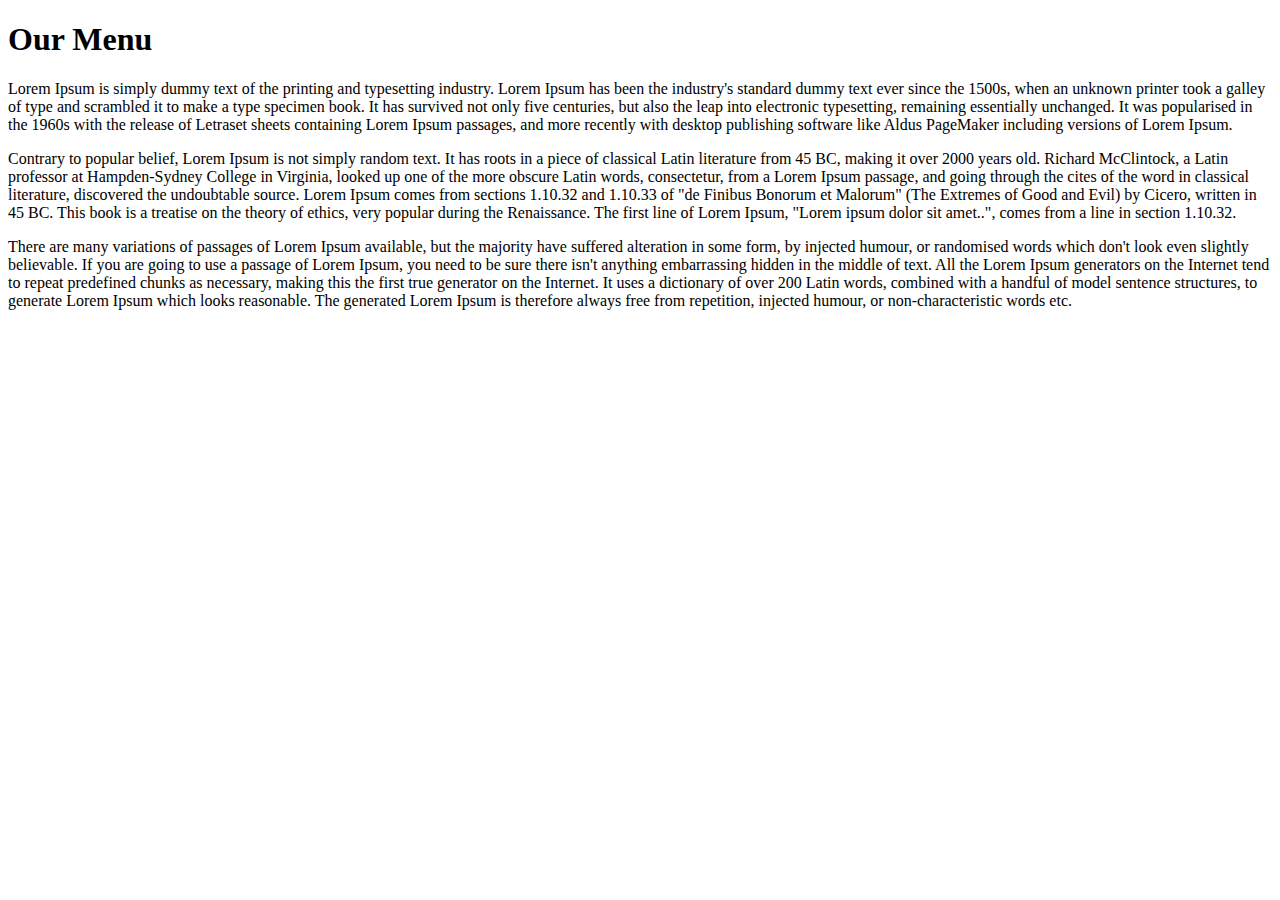
==== Module2_Assignment/index.html @ 3abf108c "Module 2 Assignment" ====
<!DOCTYPE html>
<html>
<head>
<link rel="stylesheet" type="text/css" href="CSS/style.css">
	<title>Module 2 Coding Assignment</title>
</head>
<body>

<h1>Our Menu</h1>
<p class="p1" id="p1">Lorem Ipsum is simply dummy text of the printing and typesetting industry. Lorem Ipsum has been the industry's standard dummy text ever since the 1500s, when an unknown printer took a galley of type and scrambled it to make a type specimen book. It has survived not only five centuries, but also the leap into electronic typesetting, remaining essentially unchanged. It was popularised in the 1960s with the release of Letraset sheets containing Lorem Ipsum passages, and more recently with desktop publishing software like Aldus PageMaker including versions of Lorem Ipsum.

</p>

<p class="p2" id="p2" >Contrary to popular belief, Lorem Ipsum is not simply random text. It has roots in a piece of classical Latin literature from 45 BC, making it over 2000 years old. Richard McClintock, a Latin professor at Hampden-Sydney College in Virginia, looked up one of the more obscure Latin words, consectetur, from a Lorem Ipsum passage, and going through the cites of the word in classical literature, discovered the undoubtable source. Lorem Ipsum comes from sections 1.10.32 and 1.10.33 of "de Finibus Bonorum et Malorum" (The Extremes of Good and Evil) by Cicero, written in 45 BC. This book is a treatise on the theory of ethics, very popular during the Renaissance. The first line of Lorem Ipsum, "Lorem ipsum dolor sit amet..", comes from a line in section 1.10.32.

</p>

<p class="p3" id="p3"> There are many variations of passages of Lorem Ipsum available, but the majority have suffered alteration in some form, by injected humour, or randomised words which don't look even slightly believable. If you are going to use a passage of Lorem Ipsum, you need to be sure there isn't anything embarrassing hidden in the middle of text. All the Lorem Ipsum generators on the Internet tend to repeat predefined chunks as necessary, making this the first true generator on the Internet. It uses a dictionary of over 200 Latin words, combined with a handful of model sentence structures, to generate Lorem Ipsum which looks reasonable. The generated Lorem Ipsum is therefore always free from repetition, injected humour, or non-characteristic words etc.

</p>

</body>
</html>
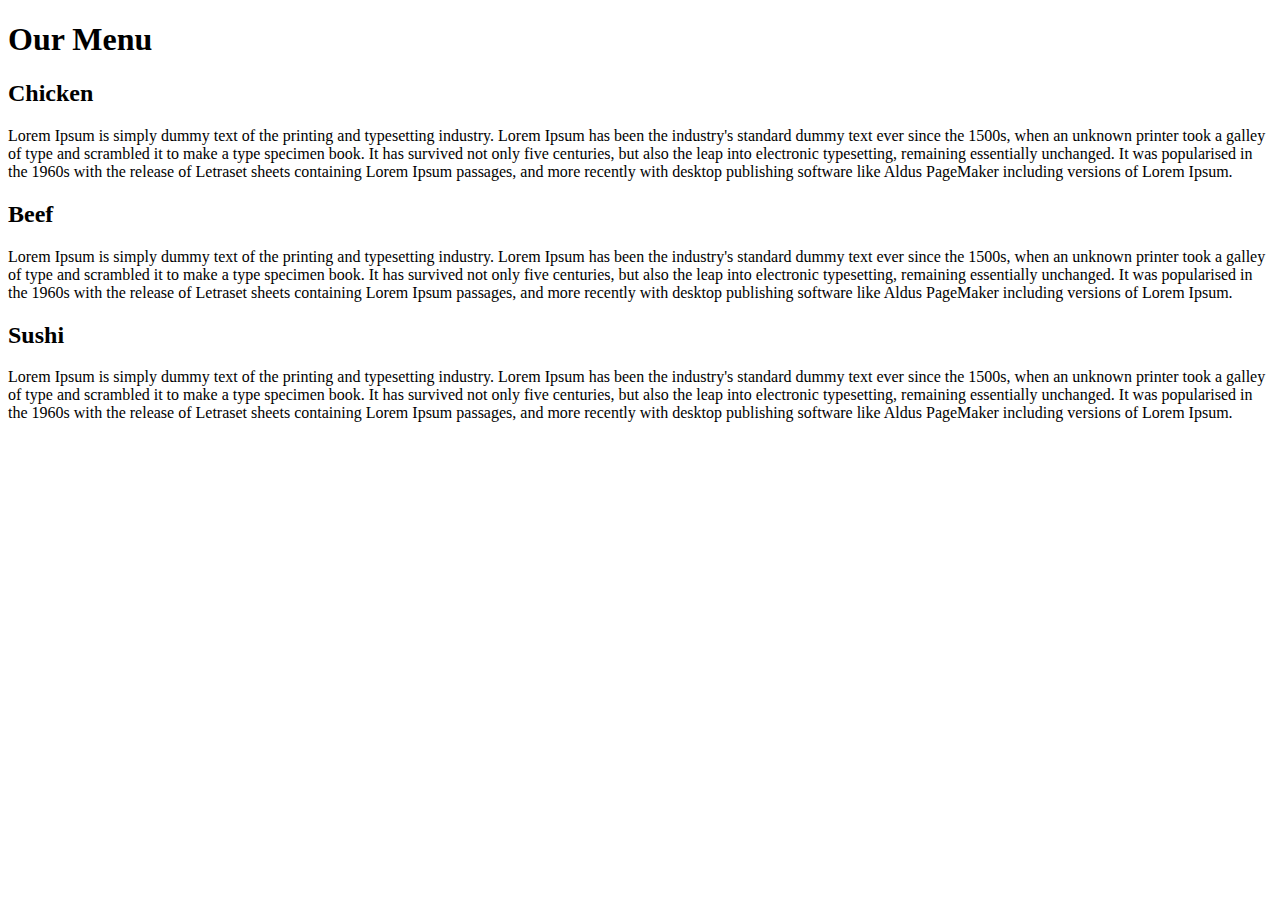
==== commit 1d27a07b: "Module2 Assignment" ====
--- a/Module2_Assignment/index.html
+++ b/Module2_Assignment/index.html
@@ -1,23 +1,35 @@
-<!DOCTYPE html>
-<html>
-<head>
-<link rel="stylesheet" type="text/css" href="CSS/style.css">
-	<title>Module 2 Coding Assignment</title>
-</head>
-<body>
-
-<h1>Our Menu</h1>
-<p class="p1" id="p1">Lorem Ipsum is simply dummy text of the printing and typesetting industry. Lorem Ipsum has been the industry's standard dummy text ever since the 1500s, when an unknown printer took a galley of type and scrambled it to make a type specimen book. It has survived not only five centuries, but also the leap into electronic typesetting, remaining essentially unchanged. It was popularised in the 1960s with the release of Letraset sheets containing Lorem Ipsum passages, and more recently with desktop publishing software like Aldus PageMaker including versions of Lorem Ipsum.
-
-</p>
-
-<p class="p2" id="p2" >Contrary to popular belief, Lorem Ipsum is not simply random text. It has roots in a piece of classical Latin literature from 45 BC, making it over 2000 years old. Richard McClintock, a Latin professor at Hampden-Sydney College in Virginia, looked up one of the more obscure Latin words, consectetur, from a Lorem Ipsum passage, and going through the cites of the word in classical literature, discovered the undoubtable source. Lorem Ipsum comes from sections 1.10.32 and 1.10.33 of "de Finibus Bonorum et Malorum" (The Extremes of Good and Evil) by Cicero, written in 45 BC. This book is a treatise on the theory of ethics, very popular during the Renaissance. The first line of Lorem Ipsum, "Lorem ipsum dolor sit amet..", comes from a line in section 1.10.32.
-
-</p>
-
-<p class="p3" id="p3"> There are many variations of passages of Lorem Ipsum available, but the majority have suffered alteration in some form, by injected humour, or randomised words which don't look even slightly believable. If you are going to use a passage of Lorem Ipsum, you need to be sure there isn't anything embarrassing hidden in the middle of text. All the Lorem Ipsum generators on the Internet tend to repeat predefined chunks as necessary, making this the first true generator on the Internet. It uses a dictionary of over 200 Latin words, combined with a handful of model sentence structures, to generate Lorem Ipsum which looks reasonable. The generated Lorem Ipsum is therefore always free from repetition, injected humour, or non-characteristic words etc.
-
-</p>
-
-</body>
+<!doctype html>
+<html lang="en">
+    <head>
+        <title>module2-solution</title>
+        <meta charset="utf-8">
+        <meta name="viewport" content="width=device-width, initial-scale=1">
+        <link rel="stylesheet" type="text/css" href="css/style.css">
+    </head>
+    
+    <body>
+           
+            <h1>Our Menu</h1>
+            <div class="row">            
+ <div class="col-lg-4 col-md-6">
+   <div class="section">                    
+      <h2 class="chicken">Chicken</h2>
+      <p>Lorem Ipsum is simply dummy text of the printing and typesetting industry. Lorem Ipsum has been the industry's standard dummy text ever since the 1500s, when an unknown printer took a galley of type and scrambled it to make a type specimen book. It has survived not only five centuries, but also the leap into electronic typesetting, remaining essentially unchanged. It was popularised in the 1960s with the release of Letraset sheets containing Lorem Ipsum passages, and more recently with desktop publishing software like Aldus PageMaker including versions of Lorem Ipsum.</p>
+   </div>
+ </div> 
+            <div class="col-lg-4 col-md-6">
+               <div class="section">
+                <h2 class="beef">Beef</h2>
+                <p>Lorem Ipsum is simply dummy text of the printing and typesetting industry. Lorem Ipsum has been the industry's standard dummy text ever since the 1500s, when an unknown printer took a galley of type and scrambled it to make a type specimen book. It has survived not only five centuries, but also the leap into electronic typesetting, remaining essentially unchanged. It was popularised in the 1960s with the release of Letraset sheets containing Lorem Ipsum passages, and more recently with desktop publishing software like Aldus PageMaker including versions of Lorem Ipsum.</p>
+                </div>
+            </div>
+            <div class="col-lg-4 col-md-12">
+                <div class="section">
+                <h2 class="sushi">Sushi</h2>
+                <p>Lorem Ipsum is simply dummy text of the printing and typesetting industry. Lorem Ipsum has been the industry's standard dummy text ever since the 1500s, when an unknown printer took a galley of type and scrambled it to make a type specimen book. It has survived not only five centuries, but also the leap into electronic typesetting, remaining essentially unchanged. It was popularised in the 1960s with the release of Letraset sheets containing Lorem Ipsum passages, and more recently with desktop publishing software like Aldus PageMaker including versions of Lorem Ipsum.</p>
+                </div>
+            </div>
+            </div>
+    </body>
+    
 </html>